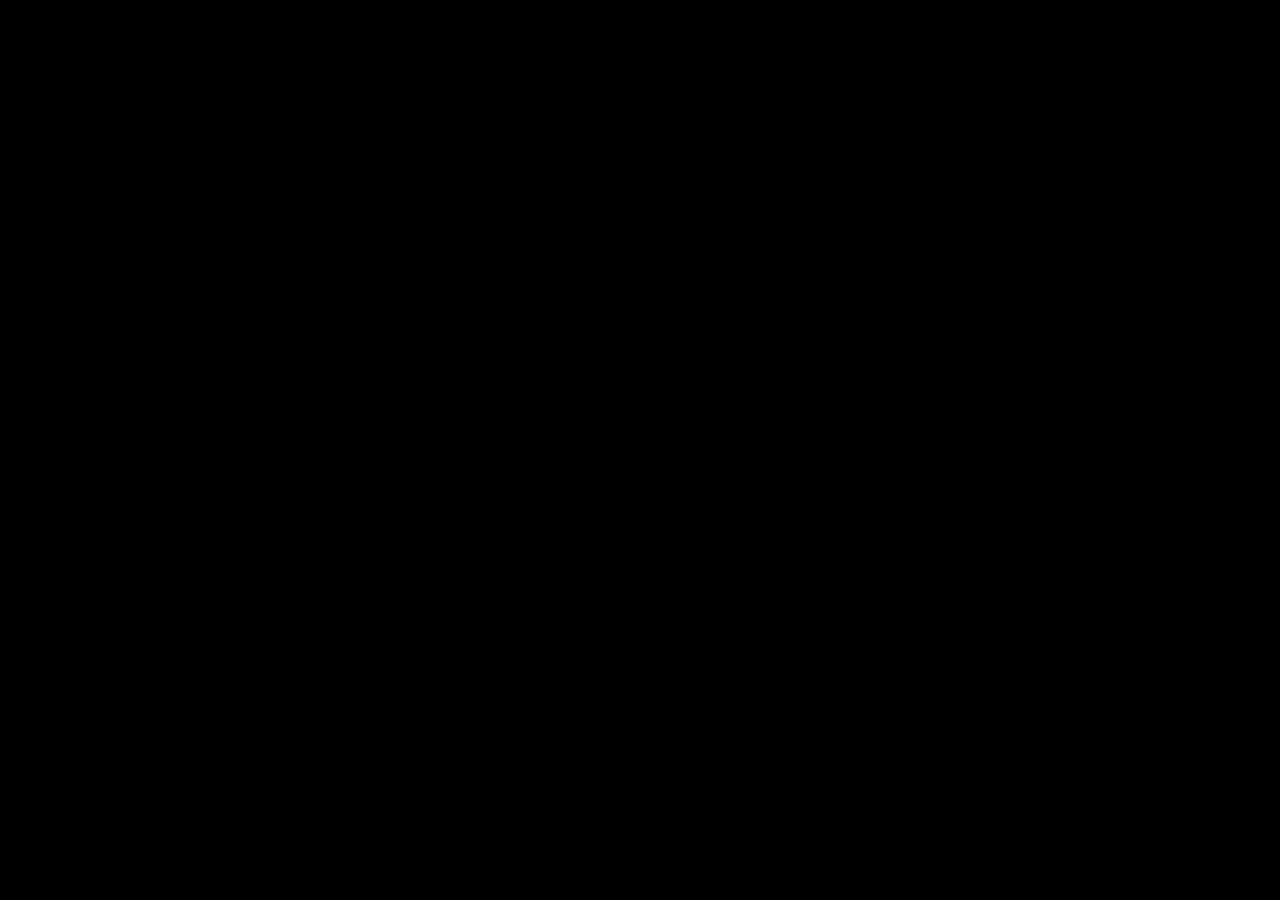
==== index.html @ 8a3fc578 "added starter files" ====
<!DOCTYPE html>
<html lang="en">
<head>
    <meta charset="UTF-8">
    <meta name="viewport" content="width=device-width, initial-scale=1.0">
    <title>Document</title>
    <link rel="stylesheet" href="css/style.css">
</head>
<body>
    <p>Lorem ipsum dolor sit amet consectetur, adipisicing elit. Ipsa at laboriosam a ullam impedit vel perspiciatis placeat possimus magnam molestiae commodi, dolore eligendi non corporis facere veritatis iure in earum labore magni. Veritatis non dolorem ipsam repellat et quibusdam, aperiam impedit voluptatem voluptatibus ipsum voluptates repellendus vel molestiae dolores consequuntur odit cum ducimus minima nesciunt nulla. Quasi ipsum, error esse tempore mollitia explicabo dolor suscipit cumque illum quibusdam, modi eum, non dolorum necessitatibus libero. Ab, maiores! Dolor voluptas pariatur iusto non doloribus. Unde ipsam vitae porro. Impedit, repellat earum. Esse eveniet veritatis culpa qui deleniti fugiat a omnis, odio perspiciatis illo beatae possimus ipsum ducimus nisi dolorem, sapiente vero! Aliquid suscipit velit minus libero quas optio nemo fugit non laborum. Hic numquam excepturi unde? Iusto totam officia facere aperiam sed dignissimos aliquid, ad expedita unde cupiditate itaque soluta. Facere illum ut quisquam, eius non itaque eveniet cumque consequatur numquam, sed harum ipsam amet quod fugit voluptatum laboriosam libero? Sunt animi cumque maiores, nemo, repudiandae optio itaque reiciendis fuga quos impedit cum voluptates placeat amet at ea quasi delectus magni temporibus vitae, reprehenderit odio molestiae eaque porro! Possimus dolorum ipsum maxime sunt earum recusandae nobis sit corrupti! Consequatur similique, sequi dolorum quod ipsum doloremque animi incidunt autem, recusandae veniam ut voluptate impedit dolorem? Fuga nobis cum aspernatur dolorem repellat natus. Nemo reiciendis adipisci saepe minus quaerat veritatis consequuntur mollitia tempora fuga voluptatum corporis distinctio, itaque fugit dignissimos architecto! Magni blanditiis odio, mollitia beatae, at rerum nobis, facilis ratione unde odit labore enim vitae pariatur quisquam repudiandae incidunt iure temporibus delectus placeat esse. Ex laudantium, tempora iure quasi perferendis a exercitationem pariatur, ut eveniet similique iusto. Voluptates assumenda voluptate quos? Soluta ducimus, consequatur, mollitia quidem dolores repellendus rem reiciendis corrupti omnis magni, ea distinctio culpa labore pariatur? Quam omnis necessitatibus nemo dicta ullam esse at dolor, voluptatum autem ipsum pariatur optio totam harum consectetur saepe? Cum, placeat consectetur. Expedita ut sapiente similique suscipit dicta. Alias soluta blanditiis, molestias assumenda cupiditate reiciendis similique quasi officia sapiente maxime, fuga laudantium provident dolore, nisi sit! Culpa praesentium nostrum, fuga impedit officiis id error. Ducimus necessitatibus recusandae cupiditate consequatur eos sequi repellat, aperiam, possimus ut a nulla fugiat rerum iste ipsum! Ut inventore delectus rem voluptate ipsa sint quae autem repellat aliquam. Iure reprehenderit soluta amet optio quae ipsum! Sunt, id voluptatem. Quisquam, est nam! Animi odio laborum, officia deleniti nihil consequatur nostrum, labore sequi quis quas dolores pariatur ea ipsum. Recusandae non sed perferendis nihil eum deserunt cum eius voluptatem, ut, ea ducimus rerum, atque ad molestiae? Corrupti, asperiores quasi commodi tempore, velit nihil, aut quos optio dignissimos atque explicabo et iste voluptatibus nostrum illum. Saepe, ex placeat! Quibusdam iusto culpa ratione adipisci porro. Soluta suscipit iusto non cum quibusdam ipsa animi iure. Inventore rerum nihil magnam saepe illum dolorum minus maxime cumque maiores, sapiente quis excepturi velit impedit quos deserunt placeat blanditiis totam nam iure quaerat nesciunt modi laborum amet? Maxime expedita vel nulla cupiditate quod laudantium accusantium exercitationem? Illum, aliquam esse! Similique ipsa sequi cum. Praesentium nostrum nulla molestiae itaque ipsa explicabo eos nesciunt dolorum repellat unde aliquam deserunt officiis debitis maiores, accusamus possimus nihil natus amet officia ut, animi quam at beatae neque. Commodi, fuga aliquid. Ab maiores quod sunt quos minima vel voluptas, minus, facere praesentium asperiores itaque. Culpa, in deleniti officiis quibusdam ab nam et hic, quia nobis necessitatibus doloribus vel debitis, perspiciatis atque dignissimos pariatur nihil explicabo magnam qui cum recusandae? Aliquam exercitationem doloremque ipsa numquam recusandae fuga pariatur quaerat, veniam voluptatem laborum eveniet sequi corrupti expedita unde eum eos consectetur fugiat quae, impedit id illo, voluptates ex maiores. Qui sint doloremque officia enim eaque, incidunt veniam perspiciatis ducimus neque amet? Fugiat praesentium libero cumque iste repellendus dolor quidem voluptate dolore! Eveniet quaerat commodi unde aperiam, libero nobis explicabo quam, rem nihil nemo inventore maxime architecto error debitis. Exercitationem earum voluptates, impedit assumenda expedita aut hic harum laudantium est! Sit architecto non eveniet voluptas expedita vel deleniti labore eligendi rerum dolores beatae, saepe velit molestias corporis hic veritatis at praesentium pariatur eius dolor recusandae voluptatibus. Perspiciatis veniam porro animi unde tenetur, dolore neque dolores quas at eum recusandae soluta? Veniam totam assumenda ducimus non? Ratione aut accusamus distinctio reiciendis nisi, earum temporibus omnis praesentium unde, labore magnam eius fuga sit eos laborum nam laudantium. Tempore earum saepe, voluptatum sunt eius ad nulla aliquam minus aliquid. Recusandae laborum harum odio excepturi itaque nemo. Blanditiis cumque, eligendi, velit esse sequi sapiente animi voluptatum vitae id non sint numquam commodi debitis nesciunt tempore possimus nemo placeat. Amet totam voluptates explicabo perspiciatis accusantium, non, velit ea et quibusdam quas nesciunt obcaecati esse commodi sint beatae doloribus adipisci, id est animi. Itaque suscipit facilis unde laboriosam ad. Accusantium rerum vitae eos, impedit laudantium odio voluptatem maiores deserunt unde quae saepe molestiae mollitia illo perferendis alias facilis nihil fuga omnis voluptates dolore praesentium est quidem blanditiis? Accusamus quidem quis modi odit numquam cumque delectus quae! Eius praesentium, possimus laudantium sequi minima similique quod quam laborum in, eligendi nulla quisquam corrupti. Excepturi quam fugit cumque porro, in officiis rem accusantium expedita quia atque quisquam quod officia fugiat veniam laborum placeat, ipsam similique voluptas numquam ullam! Numquam esse vel officiis unde laudantium molestiae corporis a, sequi quae voluptates aut neque. Maiores exercitationem nobis sunt perferendis. Rem odio libero asperiores excepturi, sit ipsum hic dolor maxime minima. Mollitia esse excepturi delectus quod voluptate voluptatem tempora perspiciatis adipisci, unde, quia incidunt fugiat optio doloremque quisquam vel sed nostrum, itaque debitis explicabo! Consequatur ab accusantium possimus aperiam id qui quis quas est facilis aliquid assumenda cupiditate vero, nobis magnam, voluptate nulla dolore minus nesciunt ipsum ratione nihil libero architecto vitae voluptatum? Assumenda similique esse excepturi vel cumque? Aperiam consequatur, officia beatae, officiis atque autem animi ipsam neque dolorem delectus iure rem laborum sequi. Fugit, itaque autem explicabo iusto, neque, totam quae cum omnis non odit necessitatibus saepe minima voluptatum facilis. Minus sequi, reiciendis laudantium praesentium possimus perferendis. Libero, inventore molestias nulla placeat natus id magnam sequi necessitatibus, a, quos dignissimos!</p>

    <script src="js/script.js"></script>
</body>
</html>
---- css/style.css ----
* {
  padding: 0;
  margin: 0;
  box-sizing: border-box;
}

body {
  background-color: black;
}/*# sourceMappingURL=style.css.map */
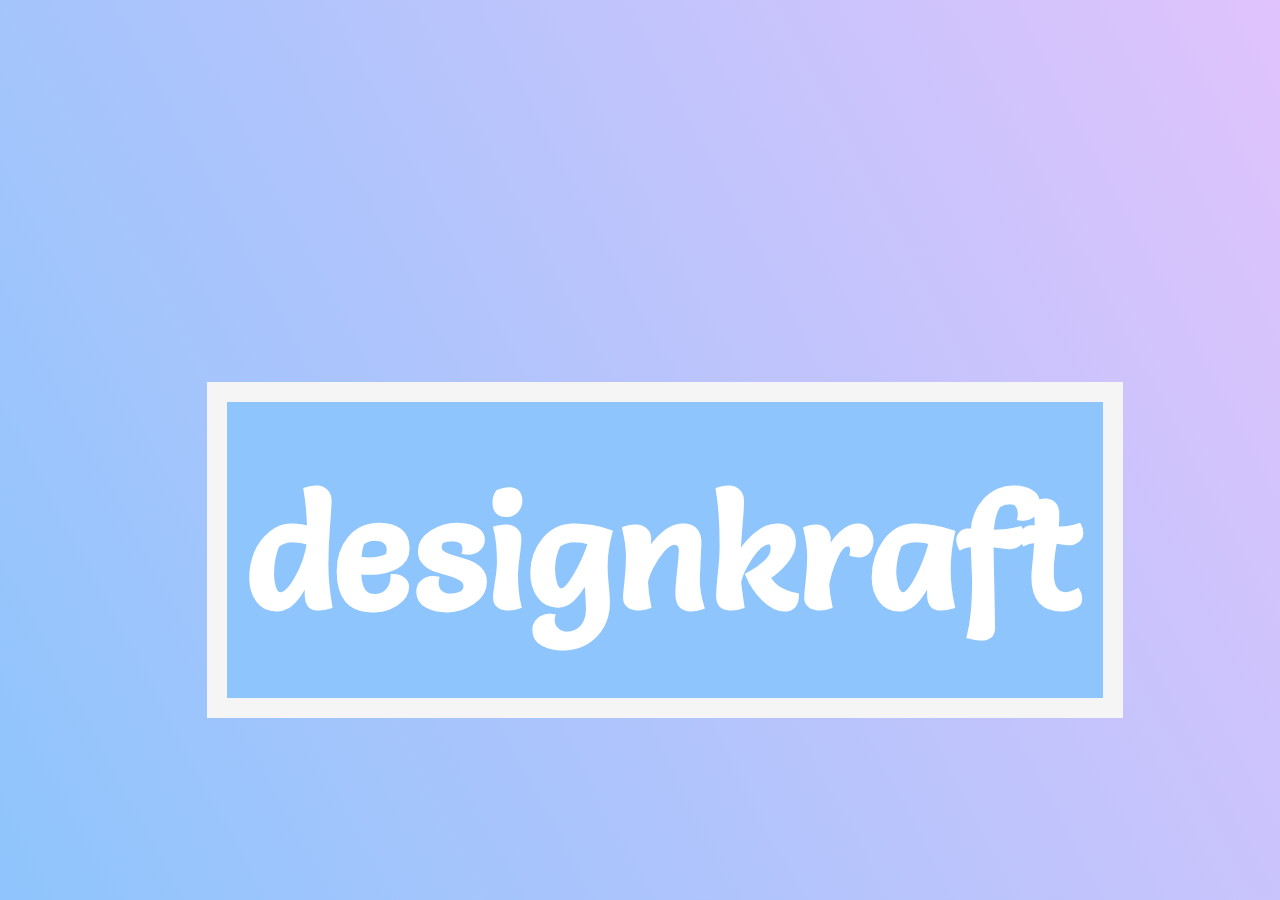
==== commit 8ad3ba47: "added amista animation and basic styling" ====
--- a/index.html
+++ b/index.html
@@ -4,11 +4,15 @@
     <meta charset="UTF-8">
     <meta name="viewport" content="width=device-width, initial-scale=1.0">
     <title>Document</title>
+    <link rel="preconnect" href="https://fonts.googleapis.com">
+<link rel="preconnect" href="https://fonts.gstatic.com" crossorigin>
+<link href="https://fonts.googleapis.com/css2?family=Salsa&display=swap" rel="stylesheet">
     <link rel="stylesheet" href="css/style.css">
 </head>
 <body>
-    <p>Lorem ipsum dolor sit amet consectetur, adipisicing elit. Ipsa at laboriosam a ullam impedit vel perspiciatis placeat possimus magnam molestiae commodi, dolore eligendi non corporis facere veritatis iure in earum labore magni. Veritatis non dolorem ipsam repellat et quibusdam, aperiam impedit voluptatem voluptatibus ipsum voluptates repellendus vel molestiae dolores consequuntur odit cum ducimus minima nesciunt nulla. Quasi ipsum, error esse tempore mollitia explicabo dolor suscipit cumque illum quibusdam, modi eum, non dolorum necessitatibus libero. Ab, maiores! Dolor voluptas pariatur iusto non doloribus. Unde ipsam vitae porro. Impedit, repellat earum. Esse eveniet veritatis culpa qui deleniti fugiat a omnis, odio perspiciatis illo beatae possimus ipsum ducimus nisi dolorem, sapiente vero! Aliquid suscipit velit minus libero quas optio nemo fugit non laborum. Hic numquam excepturi unde? Iusto totam officia facere aperiam sed dignissimos aliquid, ad expedita unde cupiditate itaque soluta. Facere illum ut quisquam, eius non itaque eveniet cumque consequatur numquam, sed harum ipsam amet quod fugit voluptatum laboriosam libero? Sunt animi cumque maiores, nemo, repudiandae optio itaque reiciendis fuga quos impedit cum voluptates placeat amet at ea quasi delectus magni temporibus vitae, reprehenderit odio molestiae eaque porro! Possimus dolorum ipsum maxime sunt earum recusandae nobis sit corrupti! Consequatur similique, sequi dolorum quod ipsum doloremque animi incidunt autem, recusandae veniam ut voluptate impedit dolorem? Fuga nobis cum aspernatur dolorem repellat natus. Nemo reiciendis adipisci saepe minus quaerat veritatis consequuntur mollitia tempora fuga voluptatum corporis distinctio, itaque fugit dignissimos architecto! Magni blanditiis odio, mollitia beatae, at rerum nobis, facilis ratione unde odit labore enim vitae pariatur quisquam repudiandae incidunt iure temporibus delectus placeat esse. Ex laudantium, tempora iure quasi perferendis a exercitationem pariatur, ut eveniet similique iusto. Voluptates assumenda voluptate quos? Soluta ducimus, consequatur, mollitia quidem dolores repellendus rem reiciendis corrupti omnis magni, ea distinctio culpa labore pariatur? Quam omnis necessitatibus nemo dicta ullam esse at dolor, voluptatum autem ipsum pariatur optio totam harum consectetur saepe? Cum, placeat consectetur. Expedita ut sapiente similique suscipit dicta. Alias soluta blanditiis, molestias assumenda cupiditate reiciendis similique quasi officia sapiente maxime, fuga laudantium provident dolore, nisi sit! Culpa praesentium nostrum, fuga impedit officiis id error. Ducimus necessitatibus recusandae cupiditate consequatur eos sequi repellat, aperiam, possimus ut a nulla fugiat rerum iste ipsum! Ut inventore delectus rem voluptate ipsa sint quae autem repellat aliquam. Iure reprehenderit soluta amet optio quae ipsum! Sunt, id voluptatem. Quisquam, est nam! Animi odio laborum, officia deleniti nihil consequatur nostrum, labore sequi quis quas dolores pariatur ea ipsum. Recusandae non sed perferendis nihil eum deserunt cum eius voluptatem, ut, ea ducimus rerum, atque ad molestiae? Corrupti, asperiores quasi commodi tempore, velit nihil, aut quos optio dignissimos atque explicabo et iste voluptatibus nostrum illum. Saepe, ex placeat! Quibusdam iusto culpa ratione adipisci porro. Soluta suscipit iusto non cum quibusdam ipsa animi iure. Inventore rerum nihil magnam saepe illum dolorum minus maxime cumque maiores, sapiente quis excepturi velit impedit quos deserunt placeat blanditiis totam nam iure quaerat nesciunt modi laborum amet? Maxime expedita vel nulla cupiditate quod laudantium accusantium exercitationem? Illum, aliquam esse! Similique ipsa sequi cum. Praesentium nostrum nulla molestiae itaque ipsa explicabo eos nesciunt dolorum repellat unde aliquam deserunt officiis debitis maiores, accusamus possimus nihil natus amet officia ut, animi quam at beatae neque. Commodi, fuga aliquid. Ab maiores quod sunt quos minima vel voluptas, minus, facere praesentium asperiores itaque. Culpa, in deleniti officiis quibusdam ab nam et hic, quia nobis necessitatibus doloribus vel debitis, perspiciatis atque dignissimos pariatur nihil explicabo magnam qui cum recusandae? Aliquam exercitationem doloremque ipsa numquam recusandae fuga pariatur quaerat, veniam voluptatem laborum eveniet sequi corrupti expedita unde eum eos consectetur fugiat quae, impedit id illo, voluptates ex maiores. Qui sint doloremque officia enim eaque, incidunt veniam perspiciatis ducimus neque amet? Fugiat praesentium libero cumque iste repellendus dolor quidem voluptate dolore! Eveniet quaerat commodi unde aperiam, libero nobis explicabo quam, rem nihil nemo inventore maxime architecto error debitis. Exercitationem earum voluptates, impedit assumenda expedita aut hic harum laudantium est! Sit architecto non eveniet voluptas expedita vel deleniti labore eligendi rerum dolores beatae, saepe velit molestias corporis hic veritatis at praesentium pariatur eius dolor recusandae voluptatibus. Perspiciatis veniam porro animi unde tenetur, dolore neque dolores quas at eum recusandae soluta? Veniam totam assumenda ducimus non? Ratione aut accusamus distinctio reiciendis nisi, earum temporibus omnis praesentium unde, labore magnam eius fuga sit eos laborum nam laudantium. Tempore earum saepe, voluptatum sunt eius ad nulla aliquam minus aliquid. Recusandae laborum harum odio excepturi itaque nemo. Blanditiis cumque, eligendi, velit esse sequi sapiente animi voluptatum vitae id non sint numquam commodi debitis nesciunt tempore possimus nemo placeat. Amet totam voluptates explicabo perspiciatis accusantium, non, velit ea et quibusdam quas nesciunt obcaecati esse commodi sint beatae doloribus adipisci, id est animi. Itaque suscipit facilis unde laboriosam ad. Accusantium rerum vitae eos, impedit laudantium odio voluptatem maiores deserunt unde quae saepe molestiae mollitia illo perferendis alias facilis nihil fuga omnis voluptates dolore praesentium est quidem blanditiis? Accusamus quidem quis modi odit numquam cumque delectus quae! Eius praesentium, possimus laudantium sequi minima similique quod quam laborum in, eligendi nulla quisquam corrupti. Excepturi quam fugit cumque porro, in officiis rem accusantium expedita quia atque quisquam quod officia fugiat veniam laborum placeat, ipsam similique voluptas numquam ullam! Numquam esse vel officiis unde laudantium molestiae corporis a, sequi quae voluptates aut neque. Maiores exercitationem nobis sunt perferendis. Rem odio libero asperiores excepturi, sit ipsum hic dolor maxime minima. Mollitia esse excepturi delectus quod voluptate voluptatem tempora perspiciatis adipisci, unde, quia incidunt fugiat optio doloremque quisquam vel sed nostrum, itaque debitis explicabo! Consequatur ab accusantium possimus aperiam id qui quis quas est facilis aliquid assumenda cupiditate vero, nobis magnam, voluptate nulla dolore minus nesciunt ipsum ratione nihil libero architecto vitae voluptatum? Assumenda similique esse excepturi vel cumque? Aperiam consequatur, officia beatae, officiis atque autem animi ipsam neque dolorem delectus iure rem laborum sequi. Fugit, itaque autem explicabo iusto, neque, totam quae cum omnis non odit necessitatibus saepe minima voluptatum facilis. Minus sequi, reiciendis laudantium praesentium possimus perferendis. Libero, inventore molestias nulla placeat natus id magnam sequi necessitatibus, a, quos dignissimos!</p>
-
+    <div id="container">
+        <h1 id="heading1" class="text-pop-up-top">designkraft</h1>
+    </div>
     <script src="js/script.js"></script>
 </body>
 </html>--- a/css/style.css
+++ b/css/style.css
@@ -4,6 +4,50 @@
   box-sizing: border-box;
 }
 
-body {
-  background-color: black;
+div#container {
+  display: flex;
+  justify-content: center;
+  align-items: center;
+  width: 100%;
+  height: 100vh;
+  background-color: #8EC5FC;
+  background-image: linear-gradient(62deg, #8EC5FC 0%, #E0C3FC 100%);
+}
+div#container #heading1 {
+  color: white;
+  font-family: "Salsa", cursive;
+  font-size: 10em;
+  transition: all;
+  background-color: #8EC5FC;
+  padding: 50px 20px;
+  border: 20px solid whitesmoke;
+  margin: 200px 0 0 50px;
+}
+
+.text-pop-up-top:hover {
+  animation: text-pop-up-top 0.5s cubic-bezier(0.25, 0.46, 0.45, 0.94) both;
+}
+
+/* ----------------------------------------------
+ * Generated by Animista on 2024-1-8 12:36:29
+ * Licensed under FreeBSD License.
+ * See http://animista.net/license for more info. 
+ * w: http://animista.net, t: @cssanimista
+ * ---------------------------------------------- */
+/**
+ * ----------------------------------------
+ * animation text-pop-up-top
+ * ----------------------------------------
+ */
+@keyframes text-pop-up-top {
+  0% {
+    transform: translateY(0);
+    transform-origin: 50% 50%;
+    text-shadow: none;
+  }
+  100% {
+    transform: translateY(-50px);
+    transform-origin: 50% 50%;
+    text-shadow: 0 1px 0 #cccccc, 0 2px 0 #cccccc, 0 3px 0 #cccccc, 0 4px 0 #cccccc, 0 5px 0 #cccccc, 0 6px 0 #cccccc, 0 7px 0 #cccccc, 0 8px 0 #cccccc, 0 9px 0 #cccccc, 0 50px 30px rgba(0, 0, 0, 0.3);
+  }
 }/*# sourceMappingURL=style.css.map */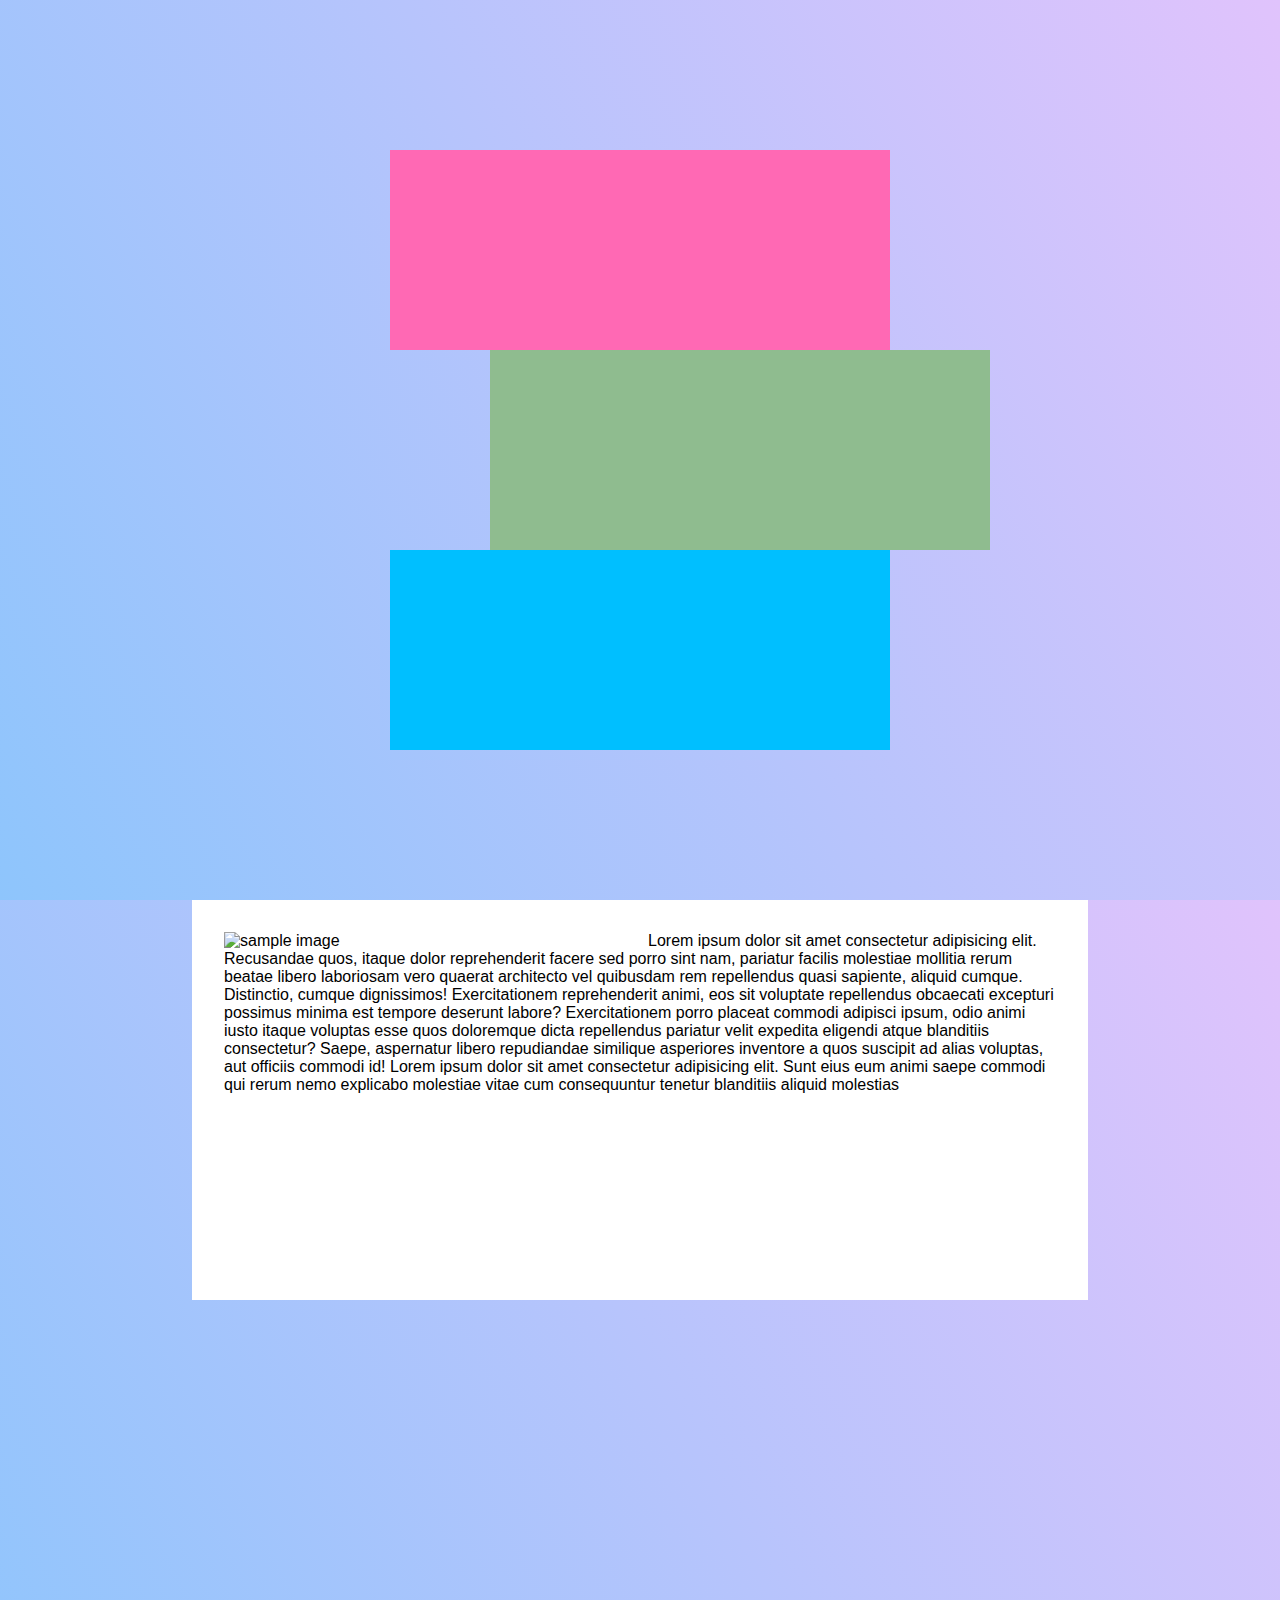
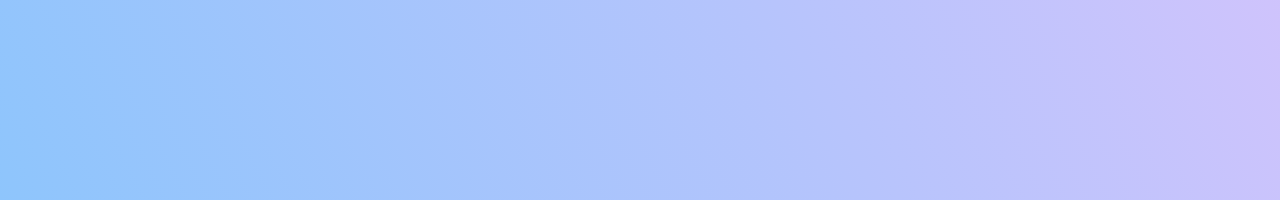
==== commit 0c7b7b1a: "positioning and floats" ====
--- a/index.html
+++ b/index.html
@@ -1,18 +1,66 @@
 <!DOCTYPE html>
 <html lang="en">
+
 <head>
     <meta charset="UTF-8">
     <meta name="viewport" content="width=device-width, initial-scale=1.0">
     <title>Document</title>
     <link rel="preconnect" href="https://fonts.googleapis.com">
-<link rel="preconnect" href="https://fonts.gstatic.com" crossorigin>
-<link href="https://fonts.googleapis.com/css2?family=Salsa&display=swap" rel="stylesheet">
+    <link rel="preconnect" href="https://fonts.gstatic.com" crossorigin>
+    <link href="https://fonts.googleapis.com/css2?family=Salsa&display=swap" rel="stylesheet">
     <link rel="stylesheet" href="css/style.css">
 </head>
+
 <body>
-    <div id="container">
+    <!--<div class="container">
         <h1 id="heading1" class="text-pop-up-top">designkraft</h1>
+    </div>-->
+    <!-- <div class="container1" id="box">
+        <nav>
+            <section id="navigation">
+                <span>LOGO</span>
+                <ul>
+                    <li><a>Home</a></li>
+                    <li><a>About</a></li>
+                    <li><a>Services</a></li>
+                    <li><a>Contact</a></li>
+                </ul>
+            </section> -->
+        <!-- </nav>
+        <div id="content">
+            <div class="box1" id="box1"></div>
+            <div class="box1" id="box2"></div>
+            <div class="box1" id="box3"></div>
+        </div>
+    </div> -->
+
+    <div class="container2">
+        <div id="content">
+            <div class="box1" id="box1"></div>
+            <div class="box1" id="box2"></div>
+            <div class="box1" id="box3"></div>
+        </div>
+
     </div>
+
+    <div class="container3">
+        <!--<div class="box1" id="box1"></div>
+        <div class="box1" id="box2"></div>
+        <div class="box1" id="box3"></div> -->
+
+        <p>
+            <img src="C52B4EFB-1061-4C99-A4D9-21807C24FCCD.png" alt="sample image">
+            Lorem ipsum dolor sit amet consectetur adipisicing elit. Recusandae quos, itaque dolor reprehenderit facere
+            sed porro sint nam, pariatur facilis molestiae mollitia rerum beatae libero laboriosam vero quaerat
+            architecto vel quibusdam rem repellendus quasi sapiente, aliquid cumque. Distinctio, cumque dignissimos!
+            Exercitationem reprehenderit animi, eos sit voluptate repellendus obcaecati excepturi possimus minima est
+            tempore deserunt labore? Exercitationem porro placeat commodi adipisci ipsum, odio animi iusto itaque
+            voluptas esse quos doloremque dicta repellendus pariatur velit expedita eligendi atque blanditiis
+            consectetur? Saepe, aspernatur libero repudiandae similique asperiores inventore a quos suscipit ad alias
+            voluptas, aut officiis commodi id! Lorem ipsum dolor sit amet consectetur adipisicing elit. Sunt eius eum animi saepe commodi qui rerum nemo explicabo molestiae vitae cum consequuntur tenetur blanditiis aliquid molestias</p>
+    </div>
+
     <script src="js/script.js"></script>
 </body>
+
 </html>--- a/css/style.css
+++ b/css/style.css
@@ -4,21 +4,21 @@
   box-sizing: border-box;
 }
 
-div#container {
+div.container {
   display: flex;
   justify-content: center;
   align-items: center;
   width: 100%;
   height: 100vh;
-  background-color: #8EC5FC;
-  background-image: linear-gradient(62deg, #8EC5FC 0%, #E0C3FC 100%);
+  background-color: #8ec5fc;
+  background-image: linear-gradient(62deg, #8ec5fc 0%, #e0c3fc 100%);
 }
-div#container #heading1 {
+div.container #heading1 {
   color: white;
   font-family: "Salsa", cursive;
   font-size: 10em;
   transition: all;
-  background-color: #8EC5FC;
+  background-color: #8ec5fc;
   padding: 50px 20px;
   border: 20px solid whitesmoke;
   margin: 200px 0 0 50px;
@@ -50,4 +50,137 @@
     transform-origin: 50% 50%;
     text-shadow: 0 1px 0 #cccccc, 0 2px 0 #cccccc, 0 3px 0 #cccccc, 0 4px 0 #cccccc, 0 5px 0 #cccccc, 0 6px 0 #cccccc, 0 7px 0 #cccccc, 0 8px 0 #cccccc, 0 9px 0 #cccccc, 0 50px 30px rgba(0, 0, 0, 0.3);
   }
+}
+.container1 {
+  width: 100%;
+  height: 300vh;
+  background-color: #8ec5fc;
+  background-image: linear-gradient(62deg, #8ec5fc 0%, #e0c3fc 100%);
+}
+.container1 nav {
+  position: fixed;
+  z-index: 4;
+  height: 100px;
+  width: 100%;
+  background-color: white;
+  display: flex;
+  flex-direction: row;
+  align-items: center;
+}
+.container1 nav section#navigatiion {
+  padding: 0 3em;
+  width: 100%;
+  display: flex;
+  flex-direction: row;
+}
+.container1 nav section#navigatiion span {
+  font-family: "Lucida Sans", "Lucida Sans Regular", "Lucida Grande", "Lucida Sans Unicode", Geneva, Verdana, sans-serif;
+  font-size: 1.5em;
+}
+.container1 nav section#navigatiion ul {
+  display: flex;
+  flex-direction: row;
+  list-style: none;
+  margin-left: auto;
+}
+.container1 nav section#navigatiion ul li a {
+  font-family: Cambria, Cochin, Georgia, Times, "Times New Roman", serif;
+  padding: 0 1em;
+}
+.container1 #content {
+  position: relative;
+  top: 200px;
+  height: calc(100vh - 100px);
+  background-color: lightgreen;
+}
+.container1 #content .box1 {
+  width: 500px;
+  height: 200px;
+  position: relative;
+}
+.container1 #content #box1 {
+  background-color: hotpink;
+  top: -40px;
+  left: 200px;
+  z-index: 1;
+}
+.container1 #content #box2 {
+  background-color: darkseagreen;
+  top: -80px;
+  left: 340px;
+  z-index: 2;
+}
+.container1 #content #box3 {
+  background-color: deepskyblue;
+  left: 100px;
+  bottom: 200px;
+  z-index: 3;
+}
+
+.container2 {
+  display: flex;
+  justify-content: center;
+  align-items: center;
+  width: 100%;
+  height: 100vh;
+  background-color: #8ec5fc;
+  background-image: linear-gradient(62deg, #8ec5fc 0%, #e0c3fc 100%);
+}
+
+#content {
+  height: 600px;
+  position: relative;
+}
+#content .box1 {
+  width: 500px;
+  height: 200px;
+}
+#content #box1 {
+  background-color: hotpink;
+  position: relative;
+}
+#content #box2 {
+  background-color: darkseagreen;
+  position: relative;
+  left: 100px;
+}
+#content #box3 {
+  background-color: deepskyblue;
+  position: relative;
+}
+
+.container3 {
+  width: 100%;
+  height: 100vh;
+  background-color: #8ec5fc;
+  background-image: linear-gradient(62deg, #8ec5fc 0%, #e0c3fc 100%);
+}
+.container3 .box1 {
+  width: 300px;
+  height: 300px;
+}
+.container3 #box1 {
+  background-color: hotpink;
+  float: left;
+}
+.container3 #box2 {
+  background-color: darkseagreen;
+  float: right;
+}
+.container3 #box3 {
+  background-color: deepskyblue;
+}
+.container3 p {
+  width: 70%;
+  height: 400px;
+  margin: 0 auto;
+  background-color: #fff;
+  padding: 2em;
+  overflow: auto;
+  font-family: "Gill Sans", "Gill Sans MT", Calibri, "Trebuchet MS", sans-serif;
+}
+.container3 p img {
+  width: 400px;
+  float: left;
+  margin-right: 1.5em;
 }/*# sourceMappingURL=style.css.map */